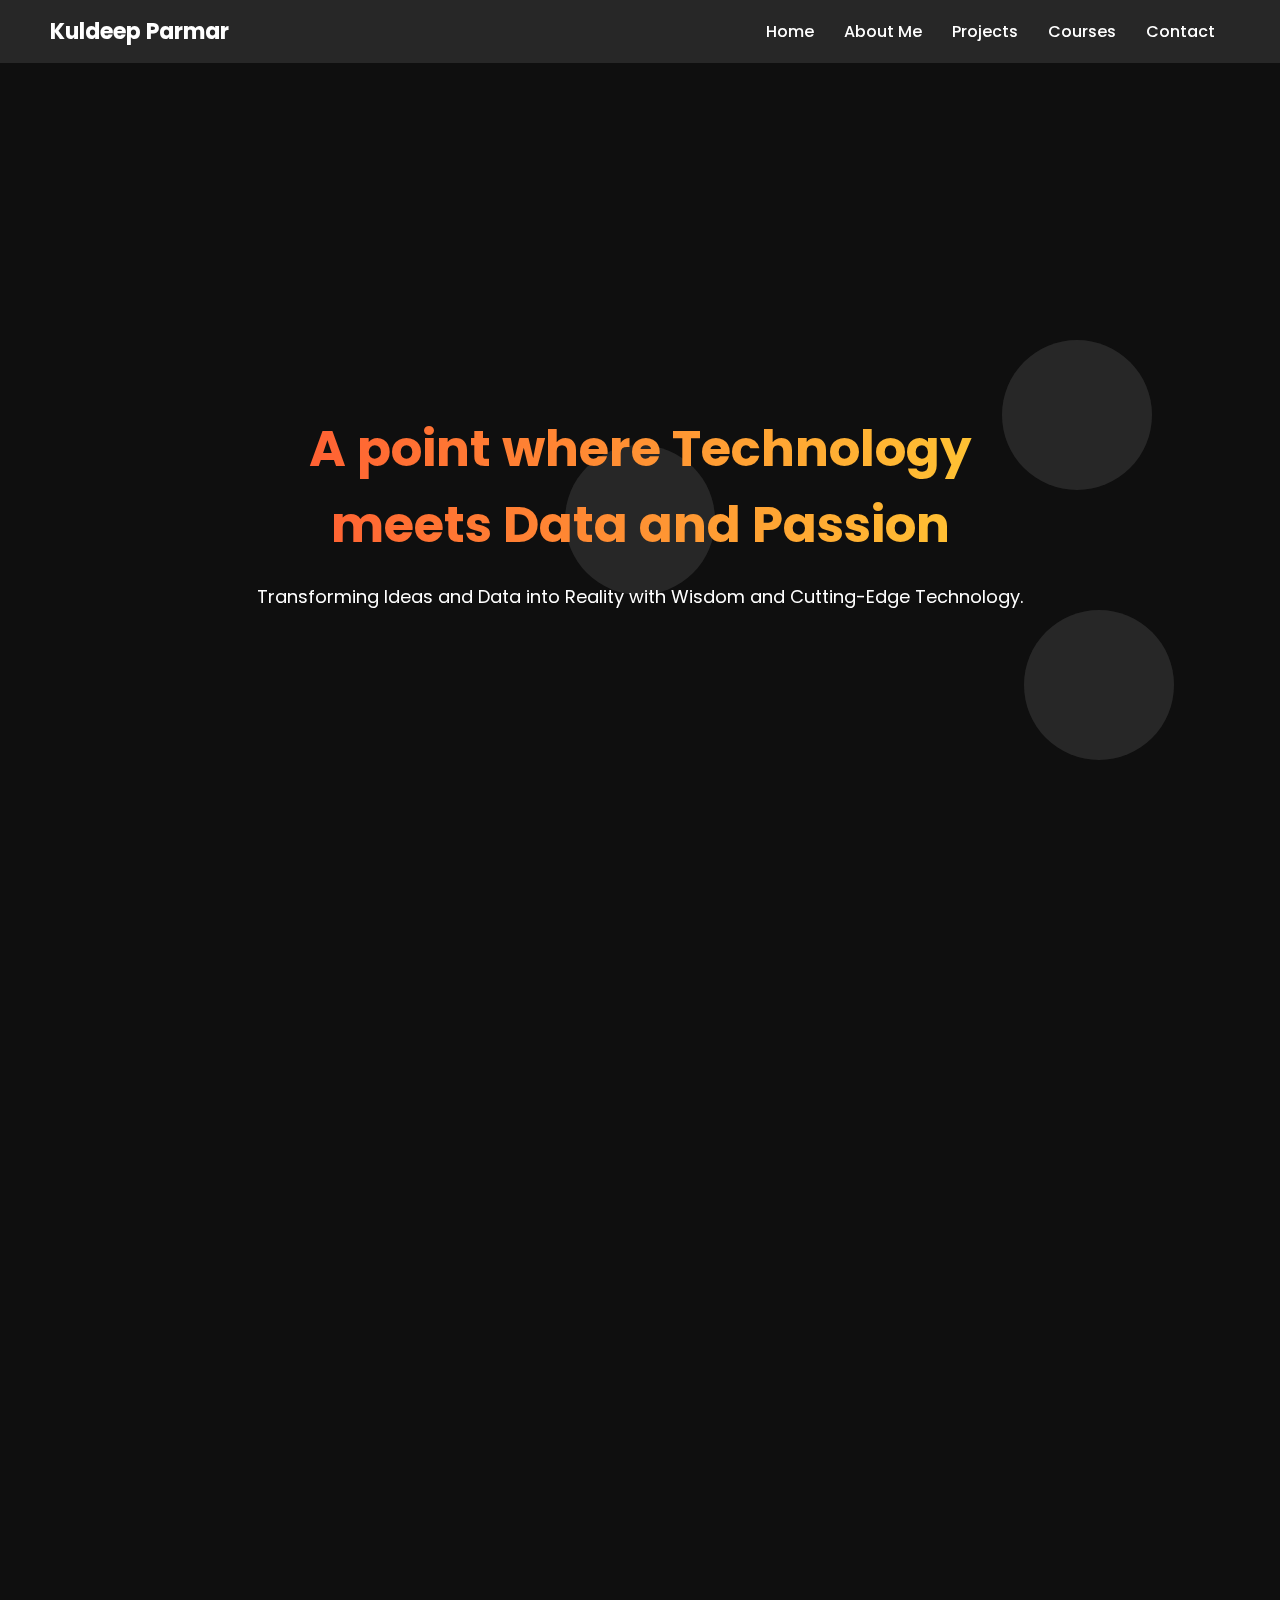
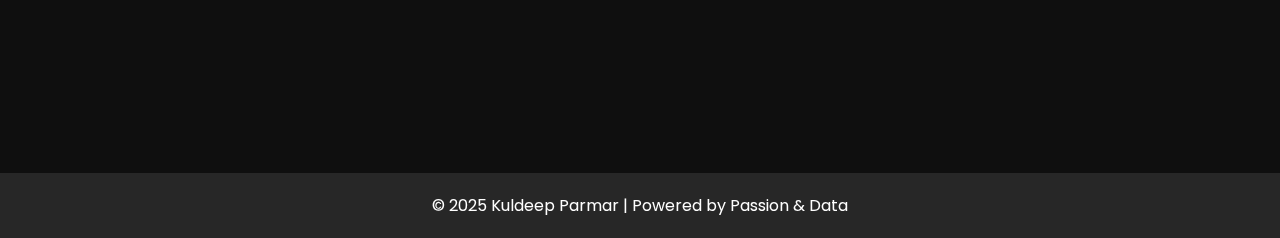
==== docs/index.html @ cc5b7d54 "Update index.html" ====
<!DOCTYPE html>
<html lang="en">
<head>
  <meta charset="UTF-8">
  <meta name="viewport" content="width=device-width, initial-scale=1.0">
  <meta name="description" content="Kuldeep Parmar - Data Expert, specializing in transforming Ideas and Information into Reality with Cutting-Edge Technology and Wisdom.">
  <meta name="keywords" content="Kuldeep Parmar, kuldeepparmar hire data expert, dataexpert germany, Data Expert, data science mentor, data science expert, ai, hire talent, hire data expert, Technology, Data Science, AI, Machine Learning">
  <title>Kuldeep Parmar - Data Explorer & Expert</title>

  <!-- Google tag (gtag.js) -->
  <script async src="https://www.googletagmanager.com/gtag/js?id=G-116CRKFHYV"></script>
  <script>
    window.dataLayer = window.dataLayer || [];
    function gtag(){dataLayer.push(arguments);}
    gtag('js', new Date());
    gtag('config', 'G-116CRKFHYV');
  </script>
  
  <!-- Google Fonts -->
  <link href="https://fonts.googleapis.com/css2?family=Poppins:wght@300;400;700&display=swap" rel="stylesheet">
  
  <!-- External CSS -->
  <link rel="stylesheet" href="styles.css">
  <!-- Existing CSS code up to line 24 -->
<link rel="stylesheet" href="styles.css"> <!-- Line 23 -->
<style>
  
  /* Existing styles */
  * {
    margin: 0;
    padding: 0;
    box-sizing: border-box;
    font-family: 'Poppins', sans-serif;
  }
  body {
    background: #0f0f0f;
    color: #fff;
    overflow-x: hidden;
  }



  body {
    background: #0f0f0f;
    color: #fff;
    overflow-x: hidden;
    padding-top: 70px; /* Adjust this value based on the height of your navigation bar */
  }
  <!-- Existing CSS code continues -->

  /* Fluid layout example */
  .container {
    width: 100%;
    padding: 0 15px; /* Add padding to the container */
  }

  /* Media query example */
  @media (max-width: 768px) {
    .nav-links {
      flex-direction: column;
      align-items: flex-start;
    }
    .nav-links li {
      margin: 10px 0;
    }
    .hero h1 {
      font-size: 24px;
    }
    .hero p {
      font-size: 16px;
    }
  }
</style>

  <!-- GSAP -->
  <script src="https://cdnjs.cloudflare.com/ajax/libs/gsap/3.11.1/gsap.min.js"></script>
  <script src="https://cdnjs.cloudflare.com/ajax/libs/gsap/3.11.1/ScrollTrigger.min.js"></script>

  <!-- AOS (Animate on Scroll) -->
  <link rel="stylesheet" href="https://cdn.jsdelivr.net/npm/aos@2.3.4/dist/aos.css">
  <script src="https://cdn.jsdelivr.net/npm/aos@2.3.4/dist/aos.js"></script>
  
  <!-- Custom Styling -->
  <style>
    * {
      margin: 0;
      padding: 0;
      box-sizing: border-box;
      font-family: 'Poppins', sans-serif;
    }
    body {
      background: #0f0f0f;
      color: #fff;
      overflow-x: hidden;
    }
    /* NAVIGATION */
    header {
      position: fixed;
      width: 100%;
      top: 0;
      left: 0;
      z-index: 1000;
      background: rgba(255, 255, 255, 0.1);
      backdrop-filter: blur(10px);
      display: flex;
      justify-content: space-between;
      padding: 15px 50px;
      align-items: center;
    }
    .logo {
      font-size: 22px;
      font-weight: bold;
    }
    .nav-links {
      list-style: none;
      display: flex;
    }
    .nav-links li {
      margin: 0 15px;
    }
    .nav-links a {
      color: #fff;
      text-decoration: none;
      font-weight: 500;
      transition: color 0.3s;
    }
    .nav-links a:hover {
      color: #ff5733;
    }
    /* HERO SECTION */
    .hero {
      position: relative;
      height: 100vh;
      display: flex;
      align-items: center;
      justify-content: center;
      text-align: center;
      overflow: hidden;
    }
    .hero video {
      position: absolute;
      width: 100%;
      height: 100%;
      object-fit: cover;
      z-index: -1;
    }
    .hero-content {
      z-index: 2;
      max-width: 800px;
    }
    .hero h1 {
      font-size: 50px;
      font-weight: bold;
      background: linear-gradient(90deg, #ff5733, #ffcc33);
      -webkit-background-clip: text;
      background-clip: text;
      color: transparent;
    }
    .hero p {
      font-size: 18px;
      margin: 20px 0;
    }
    .btn {
      display: inline-block;
      padding: 12px 24px;
      font-size: 18px;
      color: #fff;
      background: #ff5733;
      border: none;
      border-radius: 50px;
      text-decoration: none;
      transition: all 0.3s;
      cursor: pointer;
    }
    .btn:hover {
      transform: scale(1.1);
      box-shadow: 0px 4px 15px rgba(255, 81, 47, 0.6);
    }
    /* ORIGINAL FLOATING ELEMENTS (inside hero) */
    .floating {
      position: absolute;
      width: 150px;
      height: 150px;
      background: rgba(255, 255, 255, 0.1);
      backdrop-filter: blur(10px);
      border-radius: 50%;
      animation: float 5s infinite ease-in-out;
    }
    @keyframes float {
      0%, 100% { transform: translateY(0); }
      50% { transform: translateY(-20px); }
    }
    .floating:nth-child(1) { top: 10%; left: 5%; animation-duration: 6s; }
    .floating:nth-child(2) { top: 60%; left: 80%; animation-duration: 8s; }
    .floating:nth-child(3) { top: 30%; right: 10%; animation-duration: 7s; }
    /* BUBBLE SKILLS CONTAINER */
    .bubble-container {
      position: fixed;
      top: 0;
      left: 0;
      width: 100%;
      height: 100%;
      pointer-events: none;
      overflow: hidden;
      z-index: 500; /* below header */
    }
    /* Skill Bubble Style: Round & more transparent */
    .bubble {
      position: absolute;
      background: rgba(255, 87, 51, 0.2);
      border: 2px solid rgba(255, 204, 51, 0.2);
      border-radius: 50%;
      padding: 15px;
      color: #fff;
      font-size: 12px;
      text-align: center;
      white-space: nowrap;
      opacity: 0;
      animation-fill-mode: both;
    }
    /* Adjusted keyframes for skill bubbles */
    @keyframes bubbleFromTop {
      0% {
        top: -50px;
        transform: scale(0.5);
        opacity: 0.5;
      }
      20% {
        top: 20%;
        transform: scale(1);
        opacity: 1;
      }
      30% {
        top: 30%;
        transform: scale(1);
        opacity: 0;
      }
      100% {
        top: 30%;
        opacity: 0;
      }
    }
    @keyframes bubbleFromBottom {
      0% {
        top: 110%;
        transform: scale(0.5);
        opacity: 0.5;
      }
      20% {
        top: 80%;
        transform: scale(1);
        opacity: 1;
      }
      30% {
        top: 70%;
        transform: scale(1);
        opacity: 0;
      }
      100% {
        top: 70%;
        opacity: 0;
      }
    }
    @keyframes bubbleFromLeft {
      0% {
        left: -120px;
        transform: scale(0.5);
        opacity: 0.5;
      }
      20% {
        left: 20%;
        transform: scale(1);
        opacity: 1;
      }
      30% {
        left: 30%;
        transform: scale(1);
        opacity: 0;
      }
      100% {
        left: 30%;
        opacity: 0;
      }
    }
    @keyframes bubbleFromRight {
      0% {
        right: -120px;
        transform: scale(0.5);
        opacity: 0.5;
      }
      20% {
        right: 20%;
        transform: scale(1);
        opacity: 1;
      }
      30% {
        right: 30%;
        transform: scale(1);
        opacity: 0;
      }
      100% {
        right: 30%;
        opacity: 0;
      }
    }
    /* Staggered animations for bubbles */
    .bubble:nth-child(1)  { animation: bubbleFromTop 30s infinite; animation-delay: 0s; left: 10%; }
    .bubble:nth-child(2)  { animation: bubbleFromBottom 30s infinite; animation-delay: 4s; left: 20%; }
    .bubble:nth-child(3)  { animation: bubbleFromLeft 30s infinite; animation-delay: 8s; top: 30%; }
    .bubble:nth-child(4)  { animation: bubbleFromRight 30s infinite; animation-delay: 12s; top: 40%; }
    .bubble:nth-child(5)  { animation: bubbleFromTop 30s infinite; animation-delay: 16s; left: 15%; }
    .bubble:nth-child(6)  { animation: bubbleFromBottom 30s infinite; animation-delay: 20s; left: 25%; }
    .bubble:nth-child(7)  { animation: bubbleFromLeft 30s infinite; animation-delay: 24s; top: 35%; }
    .bubble:nth-child(8)  { animation: bubbleFromRight 30s infinite; animation-delay: 28s; top: 45%; }
    .bubble:nth-child(9)  { animation: bubbleFromTop 30s infinite; animation-delay: 2s; left: 30%; }
    .bubble:nth-child(10) { animation: bubbleFromBottom 30s infinite; animation-delay: 6s; left: 35%; }
    .bubble:nth-child(11) { animation: bubbleFromLeft 30s infinite; animation-delay: 10s; top: 50%; }
    .bubble:nth-child(12) { animation: bubbleFromRight 30s infinite; animation-delay: 14s; top: 55%; }
    .bubble:nth-child(13) { animation: bubbleFromTop 30s infinite; animation-delay: 18s; left: 40%; }
    .bubble:nth-child(14) { animation: bubbleFromBottom 30s infinite; animation-delay: 22s; left: 45%; }
    .bubble:nth-child(15) { animation: bubbleFromLeft 30s infinite; animation-delay: 26s; top: 60%; }
    .bubble:nth-child(16) { animation: bubbleFromRight 30s infinite; animation-delay: 30s; top: 65%; }
    .bubble:nth-child(17) { animation: bubbleFromTop 30s infinite; animation-delay: 3s; left: 50%; }
    .bubble:nth-child(18) { animation: bubbleFromBottom 30s infinite; animation-delay: 7s; left: 55%; }
    .bubble:nth-child(19) { animation: bubbleFromLeft 30s infinite; animation-delay: 11s; top: 70%; }
    .bubble:nth-child(20) { animation: bubbleFromRight 30s infinite; animation-delay: 15s; top: 75%; }
    /* ROUND DECORATIVE BUBBLES */
    .round-bubble {
      position: absolute;
      width: 30px;
      height: 30px;
      background: rgba(255, 255, 255, 0.1);
      border-radius: 50%;
      opacity: 0;
      animation: roundBubble 32s infinite;
      animation-fill-mode: both;
    }
    @keyframes roundBubble {
      0% {
        transform: translate(0, 0) scale(0.5);
        opacity: 0;
      }
      50% {
        transform: translate(20px, -20px) scale(1);
        opacity: 0.2;
      }
      100% {
        transform: translate(20px, -20px) scale(1);
        opacity: 0;
      }
    }
    .round-bubble:nth-of-type(1) { left: 5%; top: 80%; animation-delay: 0s; }
    .round-bubble:nth-of-type(2) { left: 80%; top: 10%; animation-delay: 2s; }
    .round-bubble:nth-of-type(3) { left: 50%; top: 90%; animation-delay: 4s; }
    .round-bubble:nth-of-type(4) { left: 30%; top: 20%; animation-delay: 3s; }
    .round-bubble:nth-of-type(5) { left: 70%; top: 60%; animation-delay: 1s; }
    .round-bubble:nth-of-type(6) { left: 40%; top: 50%; animation-delay: 5s; }
    .round-bubble:nth-of-type(7) { left: 90%; top: 70%; animation-delay: 3.5s; }
    /* FOOTER */
    footer {
      text-align: center;
      padding: 20px;
      background: rgba(255, 255, 255, 0.1);
      backdrop-filter: blur(10px);
      margin-top: 50px;
    }

    #chat-bubble:hover {
      background: #ff4500;
    }
    /* Story Section & Cards */
    .story-section {
      padding: 50px 20px;
      background: rgba(15, 15, 15, 0.9);
    }
    .card {
      width: 80%;
      background: rgba(255, 255, 255, 0.1);
      backdrop-filter: blur(10px);
      border-radius: 15px;
      padding: 20px;
      margin: 20px auto;
      transition: transform 0.3s, box-shadow 0.3s;
      text-align: left;
      display: flex;
      flex-direction: column;
      align-items: center;
    }
    .card:hover {
      transform: translateY(-10px) scale(1.05);
      box-shadow: 0 10px 20px rgba(255, 87, 51, 0.5);
    }
    .card h2 {
      font-size: 30px;
      font-weight: bold;
      background: linear-gradient(90deg, #ff5733, #ffcc33);
      -webkit-background-clip: text;
      color: transparent;
    }
    .card p {
      font-size: 16px;
      line-height: 1.6;
      color: #fff;
    }
    .card-img {
      margin-top: 20px;
      border-radius: 10px;
      width: 350px;
      height: 250px;
      object-fit: cover;
      transition: transform 0.3s;
    }
  </style>
<!--Start of Tawk.to Script-->
<script type="text/javascript">
var Tawk_API=Tawk_API||{}, Tawk_LoadStart=new Date();
(function(){
var s1=document.createElement("script"),s0=document.getElementsByTagName("script")[0];
s1.async=true;
s1.src='https://embed.tawk.to/67b69491c40f8019542bb424/1ikgj8m2p';
s1.charset='UTF-8';
s1.setAttribute('crossorigin','*');
s0.parentNode.insertBefore(s1,s0);
})();
</script>
<!--End of Tawk.to Script-->
<script type="application/ld+json">
{
  "@context": "http://schema.org",
  "@type": "Person",
  "name": "Kuldeep Parmar",
  "url": "https://kuldeepparmar.com",
  "sameAs": [
    "https://www.linkedin.com/in/kuldeep-parmar/",
    "https://twitter.com/kuldeep_parmar"
  ],
  "jobTitle": "Data Expert",
  "worksFor": {
    "@type": "Data Expert",
    "name": "Kuldeep parmar"
  },
  "alumniOf": "UE potsdam",
  "description": "Data Expert, specializing in transforming Ideas and Information into Reality with Cutting-Edge Technology and Wisdom."
}
</script>
  
</head>
<body>
  <!-- NAVIGATION -->
  <header>
    <div class="logo">Kuldeep Parmar</div>
    <ul class="nav-links">
      <li><a href="https://kabeera1007.github.io/port1/index.html">Home</a></li>
      <li><a href="https://kabeera1007.github.io/port1/about.html">About Me</a></li>
      <li><a href="https://kabeera1007.github.io/port1/projects.html">Projects</a></li>
      <li><a href="https://kabeera1007.github.io/port1/courses.html">Courses</a></li>
      <li><a href="https://kabeera1007.github.io/port1/contact.html">Contact</a></li>
    </ul>
  </header>
  
  <!-- HERO SECTION -->
  <section class="hero">
    <div class="hero-content">
      <h1>A point where Technology meets Data and Passion</h1>
      <p>Transforming Ideas and Data into Reality with Wisdom and Cutting-Edge Technology.</p>
    </div>
    <div class="floating"></div>
    <div class="floating"></div>
    <div class="floating"></div>
  </section>

  <!-- Story Section -->
  <section class="story-section">
    <div class="card" data-aos="fade-up">
      <h2>Why Do We Need Data Experts?</h2>
      <p>
        “The signal is the truth. The noise is what distracts us from the truth.” – Nate Silver.  
        <p>In this era of AI, automation, and hyper-connectivity, data experts are the architects of our digital future. They filter out noise to uncover meaningful insights, powering AI, optimizing businesses, advancing medicine, and solving global challenges. </p>
        As technology accelerates, understanding and leveraging data isn’t just an advantage—it’s the driving force behind progress, innovation, and a sustainable future. It takes wisdom to recognize the difference between what we can predict and what we cannot that shapes our future.
      </p>
      <img src="https://raw.githubusercontent.com/kabeera1007/port1/refs/heads/main/static/why.jpg" alt="Data Experts" class="card-img">
    </div>      
    <div class="card" data-aos="fade-up" data-aos-delay="100">
      <h2>What makes me apart from the rest?</h2>
      <p>"My journey didn’t just start with data, it began with curiosity to know life and cosmos. While traveling through the sacred spaces of mountains and jungles, where life’s raw mysteries shaped my perspective."</p>
      <p>"Traveling for over 7 years, I developed resilience, patience, and a deep understanding of patterns, both in nature and in the information around us."</p>
      <p>"My journey has molded me into an explorer of both life and data, anchored by a strong ethical foundation guiding every step."</p>
      <img src="https://raw.githubusercontent.com/kabeera1007/port1/refs/heads/main/static/GYny.gif" alt="Unique Perspective" class="card-img">
    </div>
    <div class="card" data-aos="fade-up" data-aos-delay="200">
      <h2>How will I help You?</h2>
      <p>"My approach to data is driven by a deep curiosity to explore, understand, and address real-world challenges. With extensive expertise in ETL, cloud computing, data science, and machine learning, I take a strategic and purposeful approach to each data challenge."</p>
      <p>"Whether it’s transforming raw data, deploying cloud solutions, or solving complex problems with machine learning, I leverage advanced tools such as Git, Docker, Terraform, Spark, Airflow, dbt, AWS, GCP, Tableau, SQL, Python, and more to craft impactful, sustainable solutions."</p>
      <p>"The future of decision-making hinges on how well we understand and leverage data. Together, we can unlock its potential and shape a smarter, more data-driven future."</p>
      <img src="https://raw.githubusercontent.com/kabeera1007/port1/refs/heads/main/static/how.jpg" alt="Helping with Data" class="card-img">
      <div style="margin-top: 20px;"></div>
      <a href="https://kabeera1007.github.io/port1/projects.html" class="btn">Some of my works.</a>
    </div>
    <div class="card" data-aos="fade-up" data-aos-delay="300">
      <h2>Let's join the journey together!</h2>
      <p>"Let's embark on this journey together. With the world flooded by data and advancing technology, we have the power to make sense of it and shape the future. Reach out, and let’s create something extraordinary."</p>
      <img src="https://raw.githubusercontent.com/kabeera1007/port1/refs/heads/main/static/offer.png" alt="Opportunity" class="card-img">
      <div style="margin-top: 20px;"></div>
      <a href="https://kabeera1007.github.io/port1/contact.html" class="btn">Let’s Collaborate</a>
    </div>
  </section>

  <!-- BUBBLE SKILLS & ROUND BUBBLES -->
  <div class="bubble-container">
    <!-- 20 Skill Bubbles -->
    <div class="bubble">Neural Networks</div>
    <div class="bubble">AI</div>
    <div class="bubble">Machine Learning</div>
    <div class="bubble">Deep Learning</div>
    <div class="bubble">TensorFlow</div>
    <div class="bubble">PyTorch</div>
    <div class="bubble">NLP</div>
    <div class="bubble">Computer Vision</div>
    <div class="bubble">Data Science</div>
    <div class="bubble">Big Data</div>
    <div class="bubble">SQL</div>
    <div class="bubble">NoSQL</div>
    <div class="bubble">Cloud Computing</div>
    <div class="bubble">AWS</div>
    <div class="bubble">GCP</div>
    <div class="bubble">Azure</div>
    <div class="bubble">Docker</div>
    <div class="bubble">Kubernetes</div>
    <div class="bubble">Terraform</div>
    <div class="bubble">DevOps</div>
    <!-- 7 Decorative Round Bubbles -->
    <div class="round-bubble"></div>
    <div class="round-bubble"></div>
    <div class="round-bubble"></div>
    <div class="round-bubble"></div>
    <div class="round-bubble"></div>
    <div class="round-bubble"></div>
    <div class="round-bubble"></div>
  </div>

  <!-- FOOTER -->
  <footer>
    <p>&copy; 2025 Kuldeep Parmar | Powered by Passion & Data </p>
  </footer>


  <!-- Scripts -->
  <script>
    
    // Cards animation on scroll and hover
    document.addEventListener('DOMContentLoaded', function() {
      const cards = document.querySelectorAll('.card');
      let lastVisibleIndex = 0;

      window.addEventListener('scroll', function() {
        const scrollTop = window.scrollY || document.documentElement.scrollTop;
        cards.forEach((card, index) => {
          const cardTop = card.offsetTop;
          if (scrollTop >= cardTop - window.innerHeight / 2) {
            cards[lastVisibleIndex].classList.add('hidden');
            lastVisibleIndex = index;
            card.classList.remove('hidden');
          }
        });
      });

      cards.forEach((card, index) => {
        card.addEventListener('mouseenter', function() {
          if (index > lastVisibleIndex) {
            cards[lastVisibleIndex].classList.add('hidden');
            lastVisibleIndex = index;
          }
        });
      });
    });

    // AOS initialization
    AOS.init({ duration: 1000, easing: 'ease-in-out', once: true });

    // GSAP Animations
    gsap.registerPlugin(ScrollTrigger);
    gsap.from(".hero h1", { opacity: 0, y: -50, duration: 1.5, ease: "power2.out" });
    gsap.from(".hero p", { opacity: 0, y: 50, duration: 1.5, ease: "power2.out", delay: 0.3 });
    gsap.from(".floating", { opacity: 0, scale: 0.5, duration: 2, ease: "elastic.out(1, 0.3)", stagger: 0.5 });
  </script>

  <script>
    document.addEventListener("DOMContentLoaded", () => {
        let startTime = Date.now();
        
        document.body.addEventListener("click", (event) => {
            fetch("/track", {
                method: "POST",
                headers: {"Content-Type": "application/json"},
                body: JSON.stringify({
                    page_url: window.location.pathname,
                    action: "click",
                    element: event.target.tagName
                })
            });
        });

        window.addEventListener("beforeunload", () => {
            let timeSpent = Date.now() - startTime;
            fetch("/track", {
                method: "POST",
                headers: {"Content-Type": "application/json"},
                body: JSON.stringify({
                    page_url: window.location.pathname,
                    time_spent: timeSpent,
                    action: "page_exit"
                })
            });
        });
    });
</script>

  <script>
  document.addEventListener("DOMContentLoaded", async () => {
    let startTime = Date.now();
    let sessionId = sessionStorage.getItem("session_id") || Math.random().toString(36).substr(2, 9);
    sessionStorage.setItem("session_id", sessionId);

    // Ensure your Google Apps Script is deployed with "Anyone, even anonymous" permissions.
    const GOOGLE_SHEET_API = "https://script.google.com/macros/s/AKfycbzRXQleoSXgtY_b4NBGPeWuy24vzVbXmiZLun0TrHlaecCeuotE_0AQaUS7yQbKhw57/exec";
    const TARGET_TIMEZONE = "Asia/Kolkata"; // India time zone

    // Helper function to convert current date to target time zone as a formatted string
    function convertToTargetTZ(date) {
        return new Date(date).toLocaleString("en-US", { timeZone: TARGET_TIMEZONE });
    }

    async function getUserIP() {
        const endpoints = [
            "https://api.myip.com",
            "https://api64.ipify.org?format=json",
            "https://ipapi.co/json"
        ];
        for (let url of endpoints) {
            try {
                let response = await fetch(url);
                let data = await response.json();
                if (data && (data.ip || data.IP)) {
                    return data.ip || data.IP;
                }
            } catch (error) {
                console.error(`Error fetching from ${url}:`, error);
            }
        }
        return "Unknown";
    }

    function sendTrackingData(data, useBeacon = false) {
        console.log("Sending Data:", data);
        if (useBeacon && navigator.sendBeacon) {
            let success = navigator.sendBeacon(GOOGLE_SHEET_API, JSON.stringify(data));
            if (!success) {
                console.warn("sendBeacon failed, using fetch fallback.");
                fetch(GOOGLE_SHEET_API, {
                    method: "POST",
                    headers: { "Content-Type": "application/json" },
                    body: JSON.stringify(data)
                }).catch(error => console.error("Tracking Error:", error));
            }
        } else {
            fetch(GOOGLE_SHEET_API, {
                method: "POST",
                headers: { "Content-Type": "application/json" },
                body: JSON.stringify(data)
            }).catch(error => console.error("Tracking Error:", error));
        }
    }

    let userIP = await getUserIP();
    let timestamp = convertToTargetTZ(new Date());
    let pageLoadData = {
        timestamp: timestamp,
        session_id: sessionId,
        page_url: window.location.href,
        action: "page_load",
        element: "",
        time_spent: "",
        scroll_depth: "",
        user_agent: navigator.userAgent,
        browser: navigator.userAgent.includes("Chrome") ? "Chrome" : "Other",
        screen_size: `${window.innerWidth}x${window.innerHeight}`,
        referrer: document.referrer || "Direct",
        ip_address: userIP
    };
    sendTrackingData(pageLoadData);

    document.body.addEventListener("click", (event) => {
        sendTrackingData({
            timestamp: convertToTargetTZ(new Date()),
            session_id: sessionId,
            page_url: window.location.href,
            action: "click",
            element: event.target.tagName,
            user_agent: navigator.userAgent,
            browser: navigator.userAgent.includes("Chrome") ? "Chrome" : "Other",
            screen_size: `${window.innerWidth}x${window.innerHeight}`,
            referrer: document.referrer || "Direct",
            ip_address: userIP
        });
    });

    window.addEventListener("beforeunload", () => {
        let timeSpent = Date.now() - startTime;
        sendTrackingData({
            timestamp: convertToTargetTZ(new Date()),
            session_id: sessionId,
            page_url: window.location.href,
            action: "page_exit",
            time_spent: timeSpent,
            user_agent: navigator.userAgent,
            browser: navigator.userAgent.includes("Chrome") ? "Chrome" : "Other",
            screen_size: `${window.innerWidth}x${window.innerHeight}`,
            referrer: document.referrer || "Direct",
            ip_address: userIP
        }, true);
    });
});
</script>

</body>
</html>
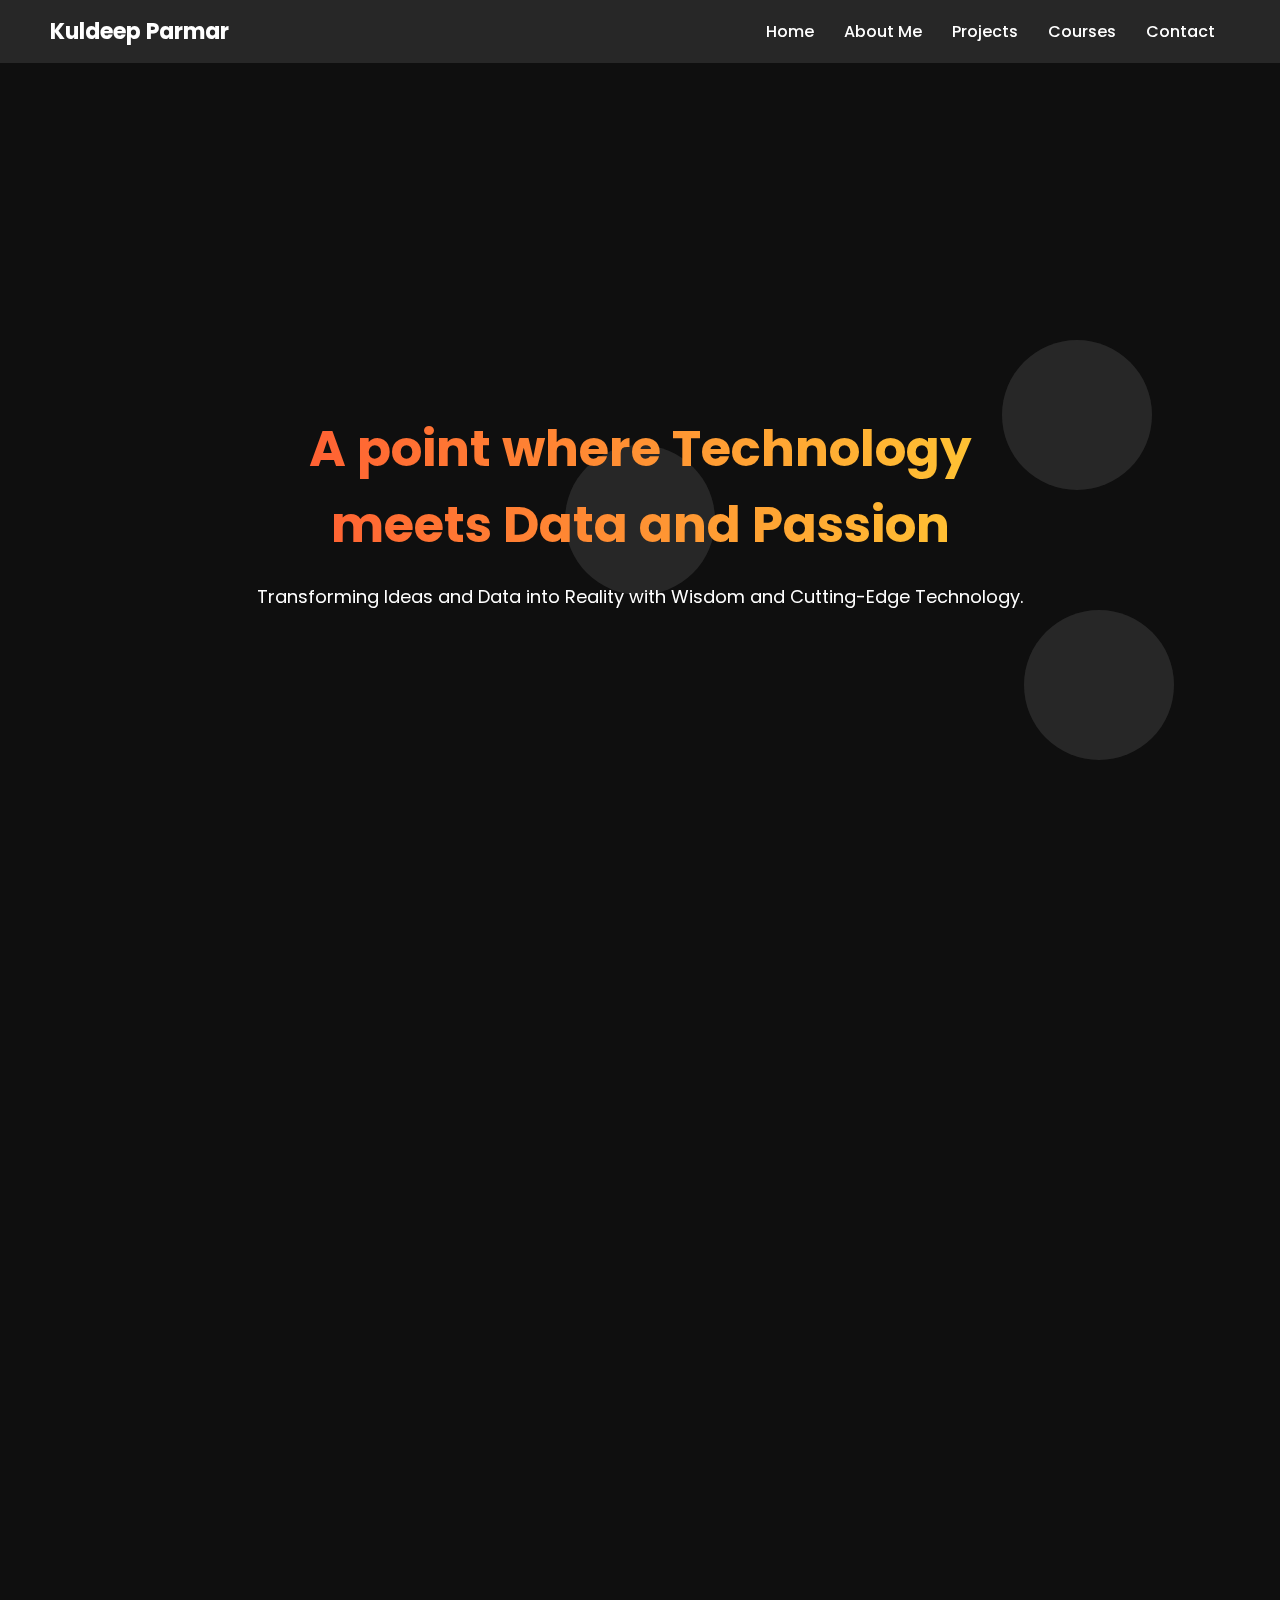
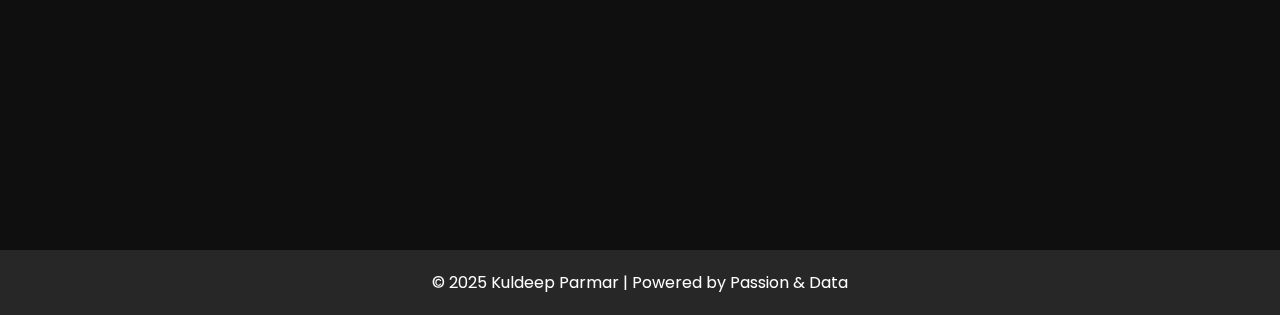
==== commit 62f1b92a: "Update index.html" ====
--- a/docs/index.html
+++ b/docs/index.html
@@ -473,8 +473,8 @@
   <section class="story-section">
     <div class="card" data-aos="fade-up">
       <h2>Why Do We Need Data Experts?</h2>
-      <p>
-        “The signal is the truth. The noise is what distracts us from the truth.” – Nate Silver.  
+      <p> “The signal is the truth. The noise is what distracts us from the truth.” – Nate Silver.  
+        <br>
         <p>In this era of AI, automation, and hyper-connectivity, data experts are the architects of our digital future. They filter out noise to uncover meaningful insights, powering AI, optimizing businesses, advancing medicine, and solving global challenges. </p>
         As technology accelerates, understanding and leveraging data isn’t just an advantage—it’s the driving force behind progress, innovation, and a sustainable future. It takes wisdom to recognize the difference between what we can predict and what we cannot that shapes our future.
       </p>
@@ -482,9 +482,9 @@
     </div>      
     <div class="card" data-aos="fade-up" data-aos-delay="100">
       <h2>What makes me apart from the rest?</h2>
-      <p>"My journey didn’t just start with data, it began with curiosity to know life and cosmos. While traveling through the sacred spaces of mountains and jungles, where life’s raw mysteries shaped my perspective."</p>
-      <p>"Traveling for over 7 years, I developed resilience, patience, and a deep understanding of patterns, both in nature and in the information around us."</p>
-      <p>"My journey has molded me into an explorer of both life and data, anchored by a strong ethical foundation guiding every step."</p>
+      <p>Curiosity has been my greatest teacher—long before data, I sought patterns in life itself. As a self-learner, I’ve embraced the challenge of constantly evolving, pushing the boundaries of my knowledge and understanding.</p>
+      <p>My journey spans across diverse fields—starting in civil engineering, moving to computer mathematics, and grounded by a deep spiritual core. Over years of travel by immersed in different cultures and landscapes, I’ve cultivated a perspective that allows me to see connections that others might miss. From remote mountains to vibrant cities, these experiences have strengthened my resilience, adaptability, and my ability to make sense of complexity.</p>
+      <p>With all these experiences and insights, I’ve become someone who doesn’t just analyze data—I see it as a powerful tool to uncover deeper truths, drive meaningful change, and tackle challenges with a holistic, innovative mindset that is informed by both life and learning.</p>
       <img src="https://raw.githubusercontent.com/kabeera1007/port1/refs/heads/main/static/GYny.gif" alt="Unique Perspective" class="card-img">
     </div>
     <div class="card" data-aos="fade-up" data-aos-delay="200">
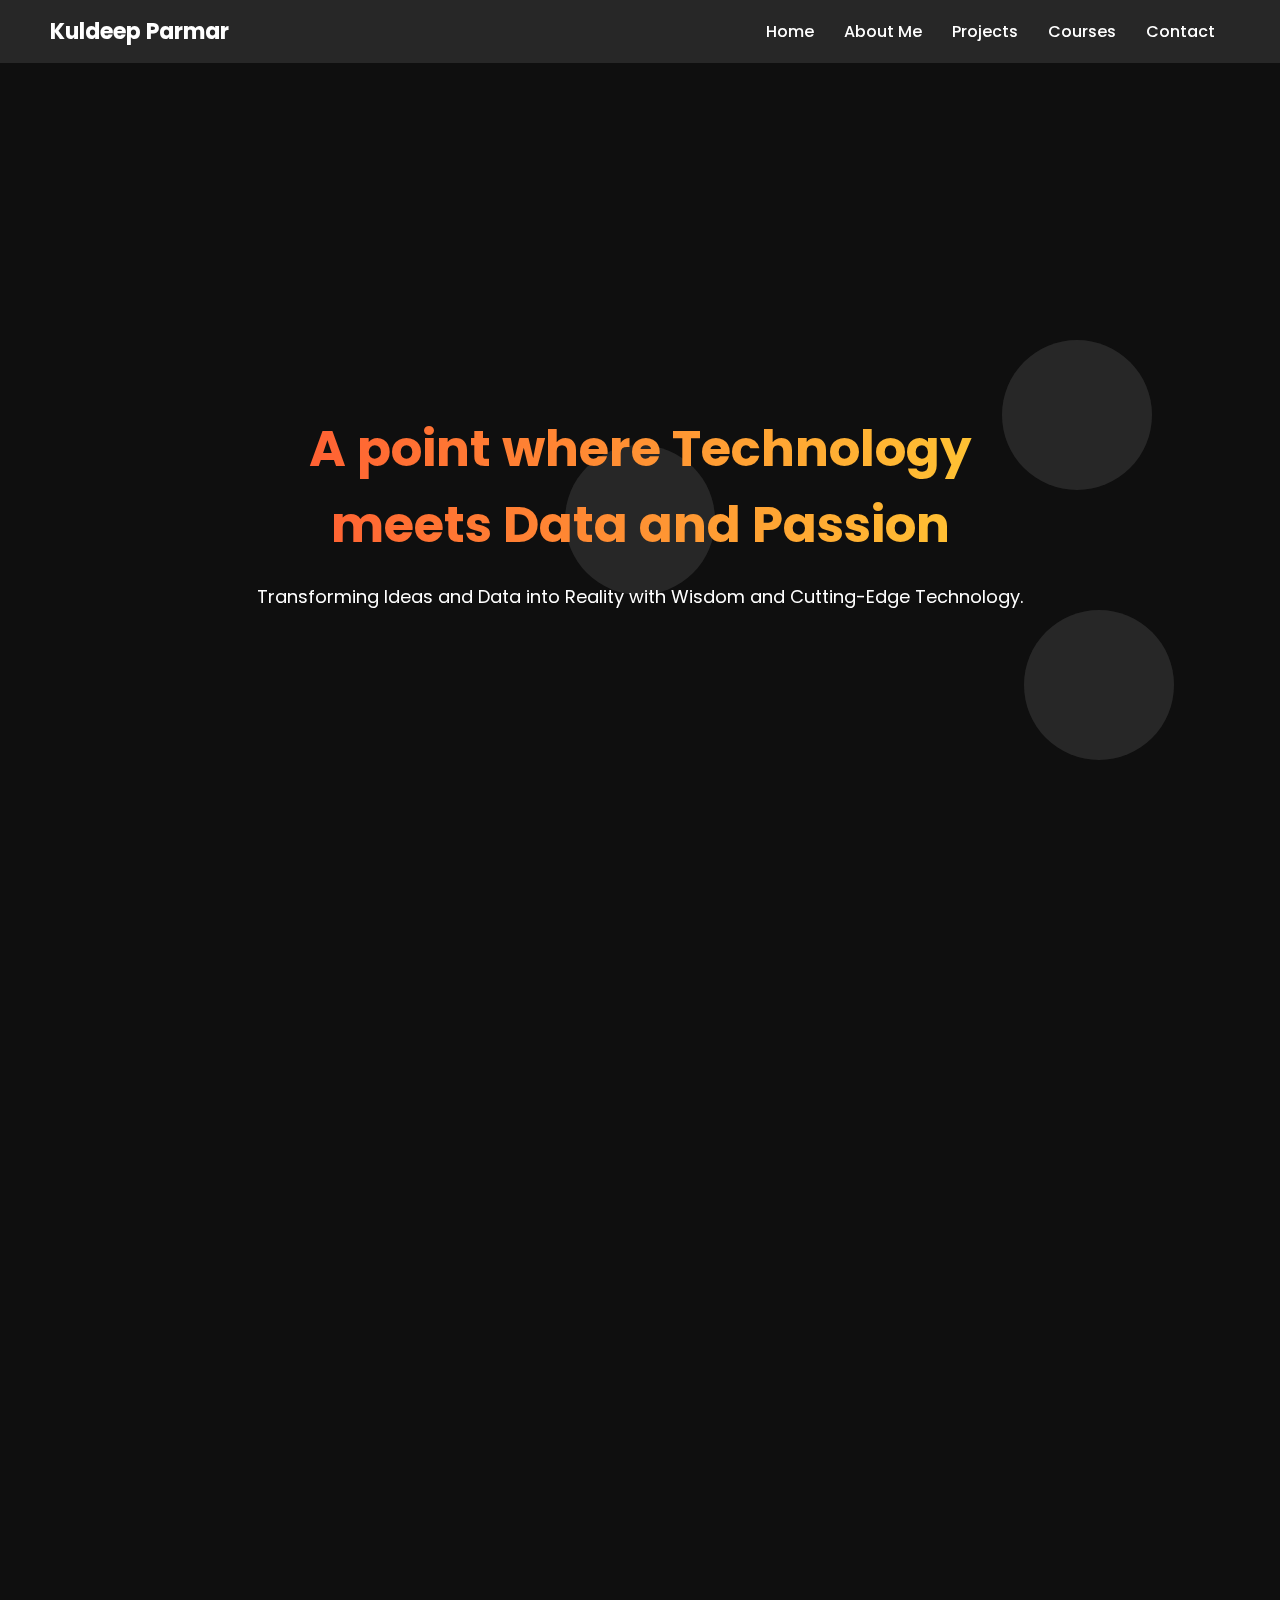
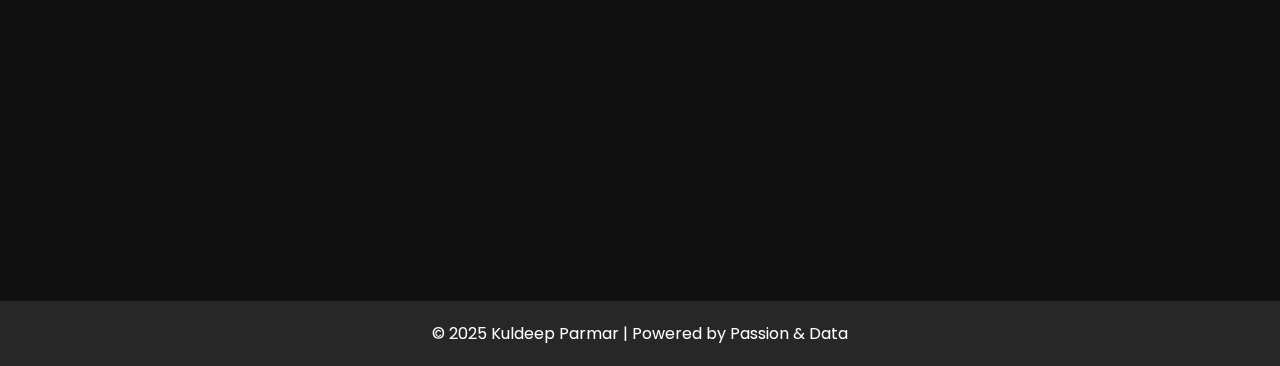
==== commit 57c225e4: "Update index.html" ====
--- a/docs/index.html
+++ b/docs/index.html
@@ -474,16 +474,16 @@
     <div class="card" data-aos="fade-up">
       <h2>Why Do We Need Data Experts?</h2>
       <p> “The signal is the truth. The noise is what distracts us from the truth.” – Nate Silver.  
-        <br>
+        <br><br>
         <p>In this era of AI, automation, and hyper-connectivity, data experts are the architects of our digital future. They filter out noise to uncover meaningful insights, powering AI, optimizing businesses, advancing medicine, and solving global challenges. </p>
         As technology accelerates, understanding and leveraging data isn’t just an advantage—it’s the driving force behind progress, innovation, and a sustainable future. It takes wisdom to recognize the difference between what we can predict and what we cannot that shapes our future.
       </p>
       <img src="https://raw.githubusercontent.com/kabeera1007/port1/refs/heads/main/static/why.jpg" alt="Data Experts" class="card-img">
     </div>      
     <div class="card" data-aos="fade-up" data-aos-delay="100">
-      <h2>What makes me apart from the rest?</h2>
+      <h2>What Sets Me Apart?</h2>
       <p>Curiosity has been my greatest teacher—long before data, I sought patterns in life itself. As a self-learner, I’ve embraced the challenge of constantly evolving, pushing the boundaries of my knowledge and understanding.</p>
-      <p>My journey spans across diverse fields—starting in civil engineering, moving to computer mathematics, and grounded by a deep spiritual core. Over years of travel by immersed in different cultures and landscapes, I’ve cultivated a perspective that allows me to see connections that others might miss. From remote mountains to vibrant cities, these experiences have strengthened my resilience, adaptability, and my ability to make sense of complexity.</p>
+      <p>Grounded by a deep spiritual core, my journey spans across diverse fields—starting in civil engineering, moving to computer engineering with deep interest in Science, nature and Spirituality. Over years of travel by immersinng into different cultures and landscapes, I’ve cultivated a perspective that allows me to see connections that others might miss. From remote mountains to vibrant cities, these experiences have strengthened my resilience, adaptability, and my ability to make sense of complexity.</p>
       <p>With all these experiences and insights, I’ve become someone who doesn’t just analyze data—I see it as a powerful tool to uncover deeper truths, drive meaningful change, and tackle challenges with a holistic, innovative mindset that is informed by both life and learning.</p>
       <img src="https://raw.githubusercontent.com/kabeera1007/port1/refs/heads/main/static/GYny.gif" alt="Unique Perspective" class="card-img">
     </div>
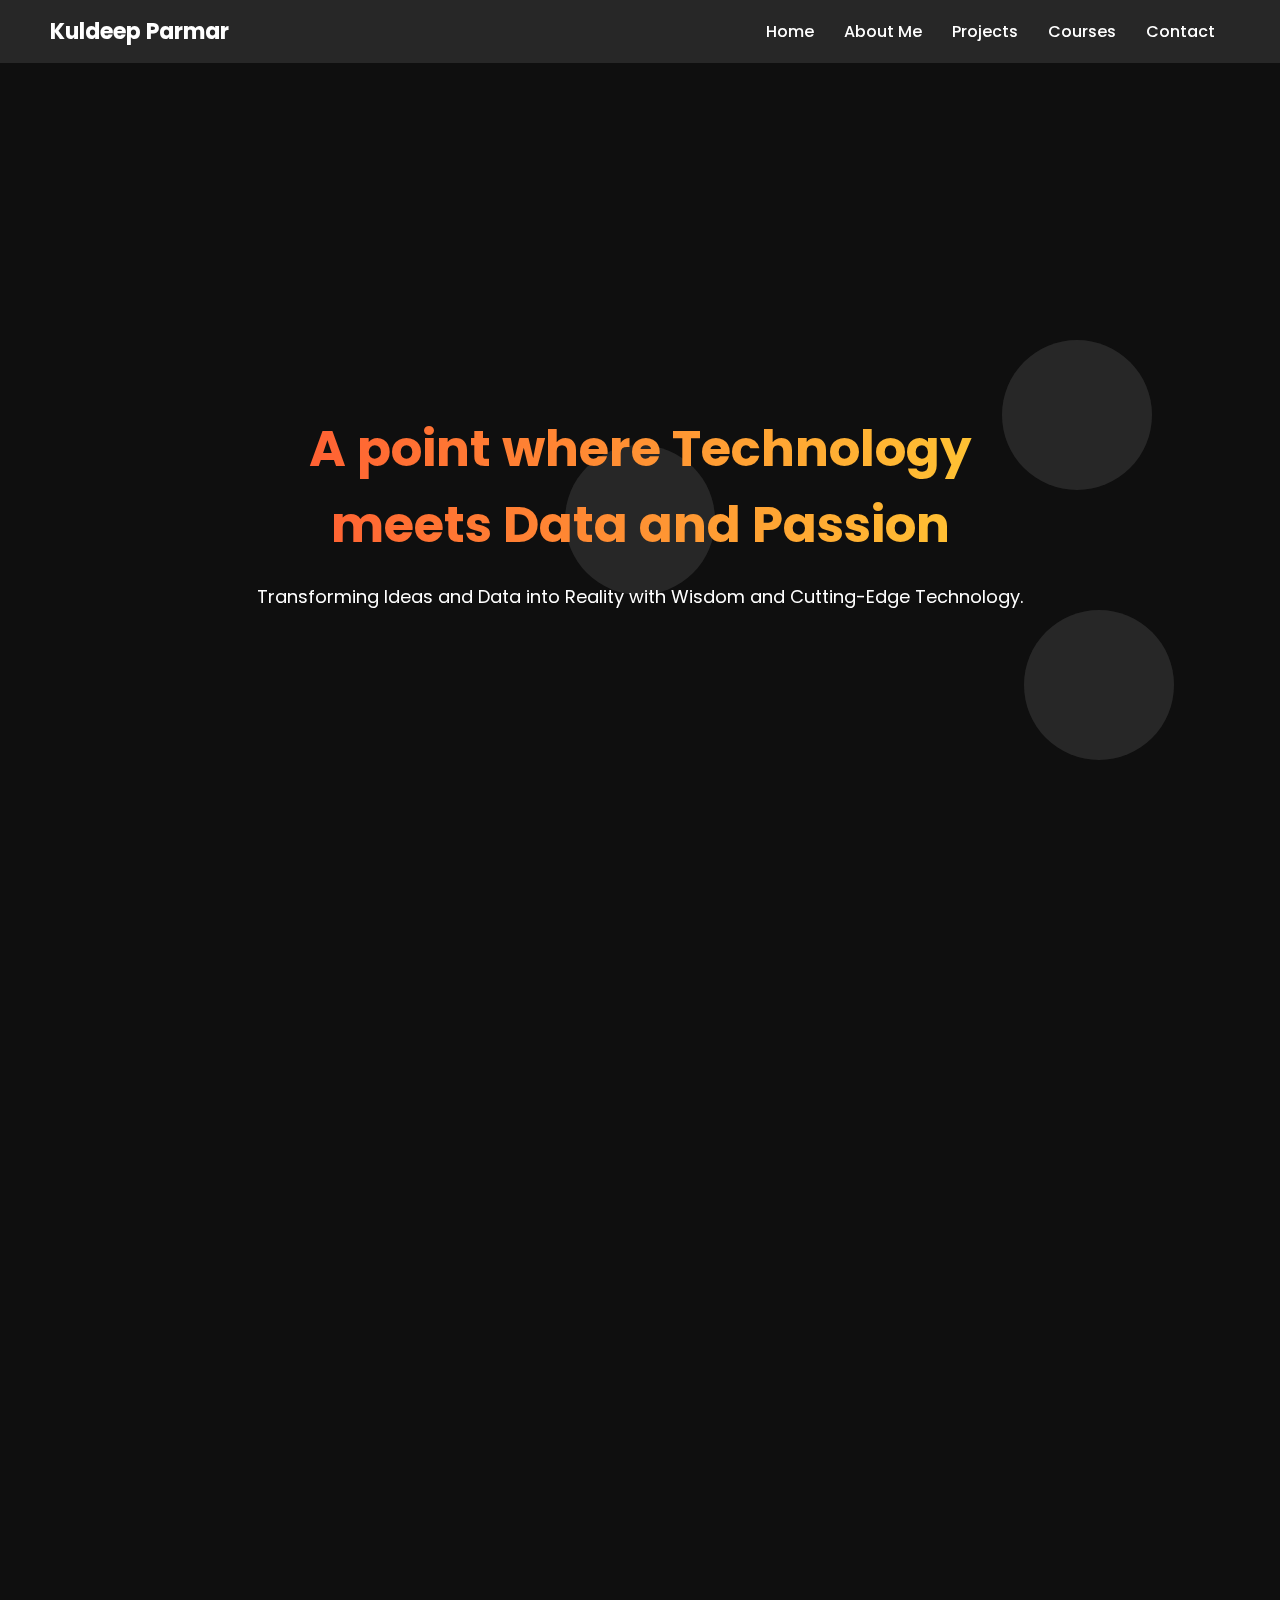
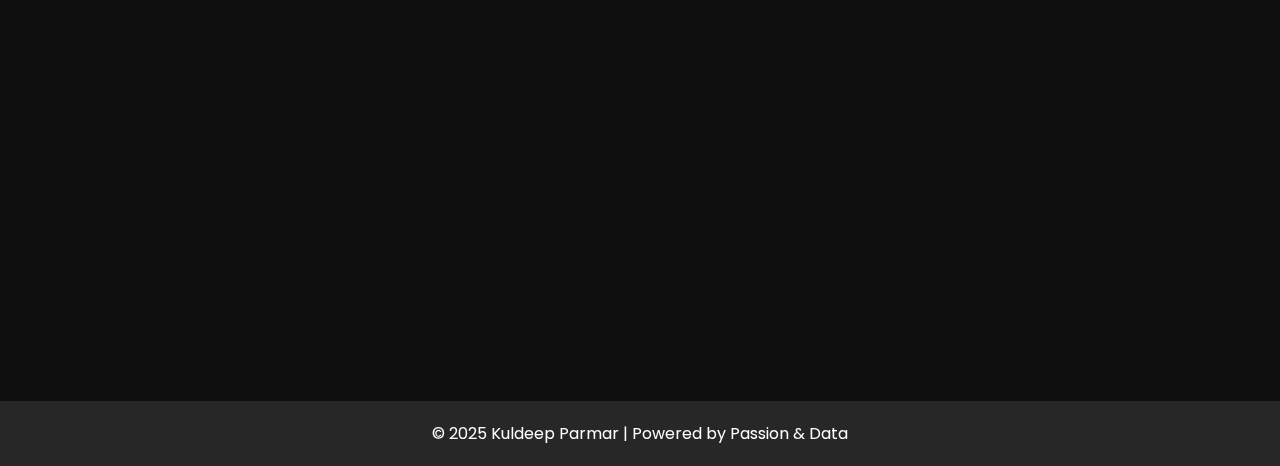
==== commit b5dea8b4: "Update index.html" ====
--- a/docs/index.html
+++ b/docs/index.html
@@ -473,6 +473,7 @@
   <section class="story-section">
     <div class="card" data-aos="fade-up">
       <h2>Why Do We Need Data Experts?</h2>
+      <br><br>
       <p> “The signal is the truth. The noise is what distracts us from the truth.” – Nate Silver.  
         <br><br>
         <p>In this era of AI, automation, and hyper-connectivity, data experts are the architects of our digital future. They filter out noise to uncover meaningful insights, powering AI, optimizing businesses, advancing medicine, and solving global challenges. </p>
@@ -482,8 +483,8 @@
     </div>      
     <div class="card" data-aos="fade-up" data-aos-delay="100">
       <h2>What Sets Me Apart?</h2>
-      <p>Curiosity has been my greatest teacher—long before data, I sought patterns in life itself. As a self-learner, I’ve embraced the challenge of constantly evolving, pushing the boundaries of my knowledge and understanding.</p>
-      <p>Grounded by a deep spiritual core, my journey spans across diverse fields—starting in civil engineering, moving to computer engineering with deep interest in Science, nature and Spirituality. Over years of travel by immersinng into different cultures and landscapes, I’ve cultivated a perspective that allows me to see connections that others might miss. From remote mountains to vibrant cities, these experiences have strengthened my resilience, adaptability, and my ability to make sense of complexity.</p>
+      <p>Curiosity has been my greatest teacher—long before data, I sought patterns in life itself. As a self-learner, I’ve embraced the challenge of constantly evolving, pushing the boundaries of my knowledge and understanding.</p><br>
+      <p>Grounded by a deep spiritual core, my journey spans across diverse fields—starting in civil engineering, moving to computer engineering with deep interest in Science, nature and Spirituality. Over years of travel by immersinng into different cultures and landscapes, I’ve cultivated a perspective that allows me to see connections that others might miss. From remote mountains to vibrant cities, these experiences have strengthened my resilience, adaptability, and my ability to make sense of complexity.</p><br>
       <p>With all these experiences and insights, I’ve become someone who doesn’t just analyze data—I see it as a powerful tool to uncover deeper truths, drive meaningful change, and tackle challenges with a holistic, innovative mindset that is informed by both life and learning.</p>
       <img src="https://raw.githubusercontent.com/kabeera1007/port1/refs/heads/main/static/GYny.gif" alt="Unique Perspective" class="card-img">
     </div>
